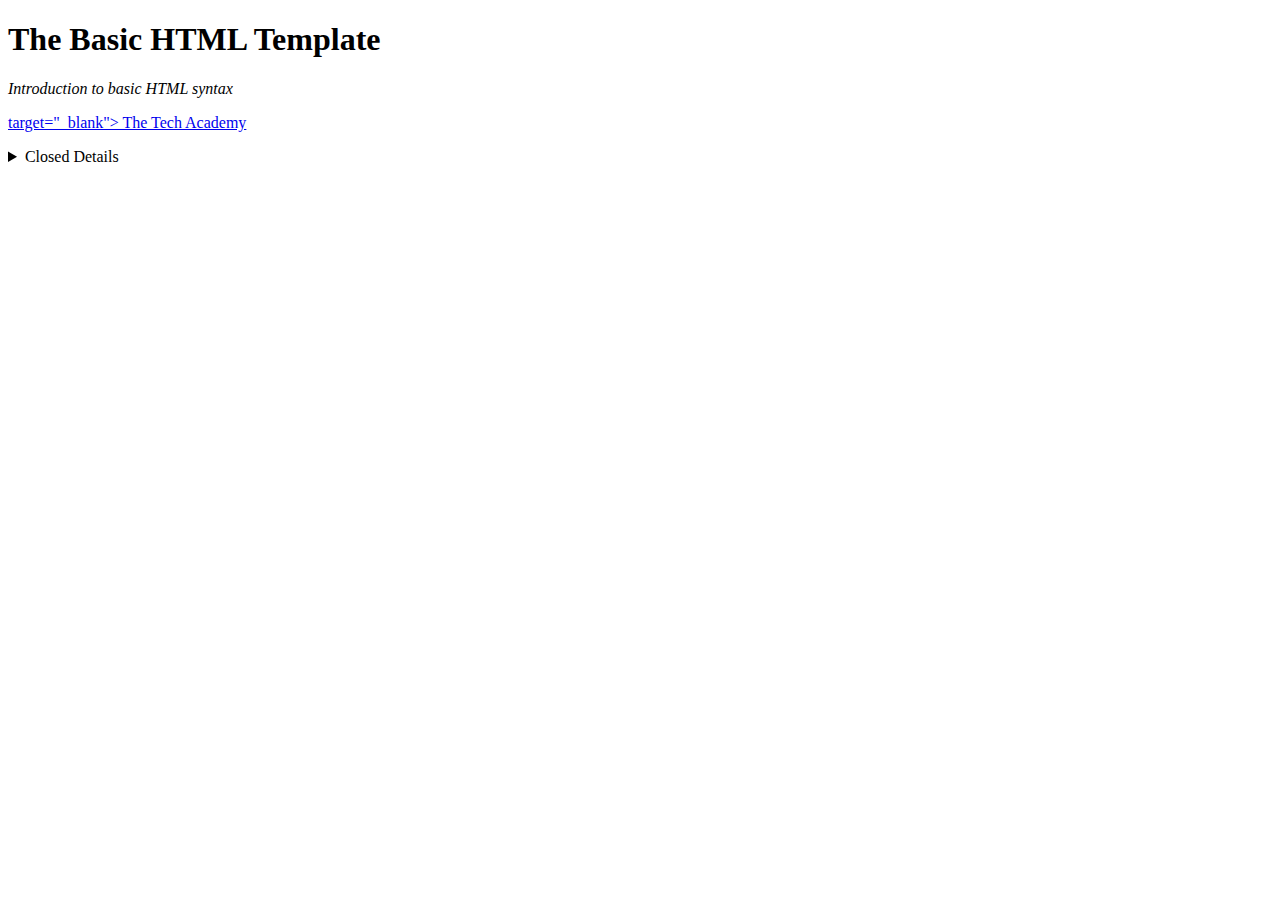
==== index.html @ 78a42a10 "Initial commit" ====
<!DOCTYPE html>
<html>
<head>
	<h1><b>The Basic HTML Template</b></h1>
</head>
<body>
	<p><em>Introduction to basic HTML syntax</em></p>
	<p>
		<a href="https:/learncodinganywhere.com/"> target="_blank"> The Tech Academy</a>
	</p>
	
	<article>
		<details>
			<summary>Closed Details</summary>
			<p>Here is a summary attribute. The current time is <time datetime="2022-06-17 08:55">08:57 on Friday</time></p>
		</details>
</body>
</html>
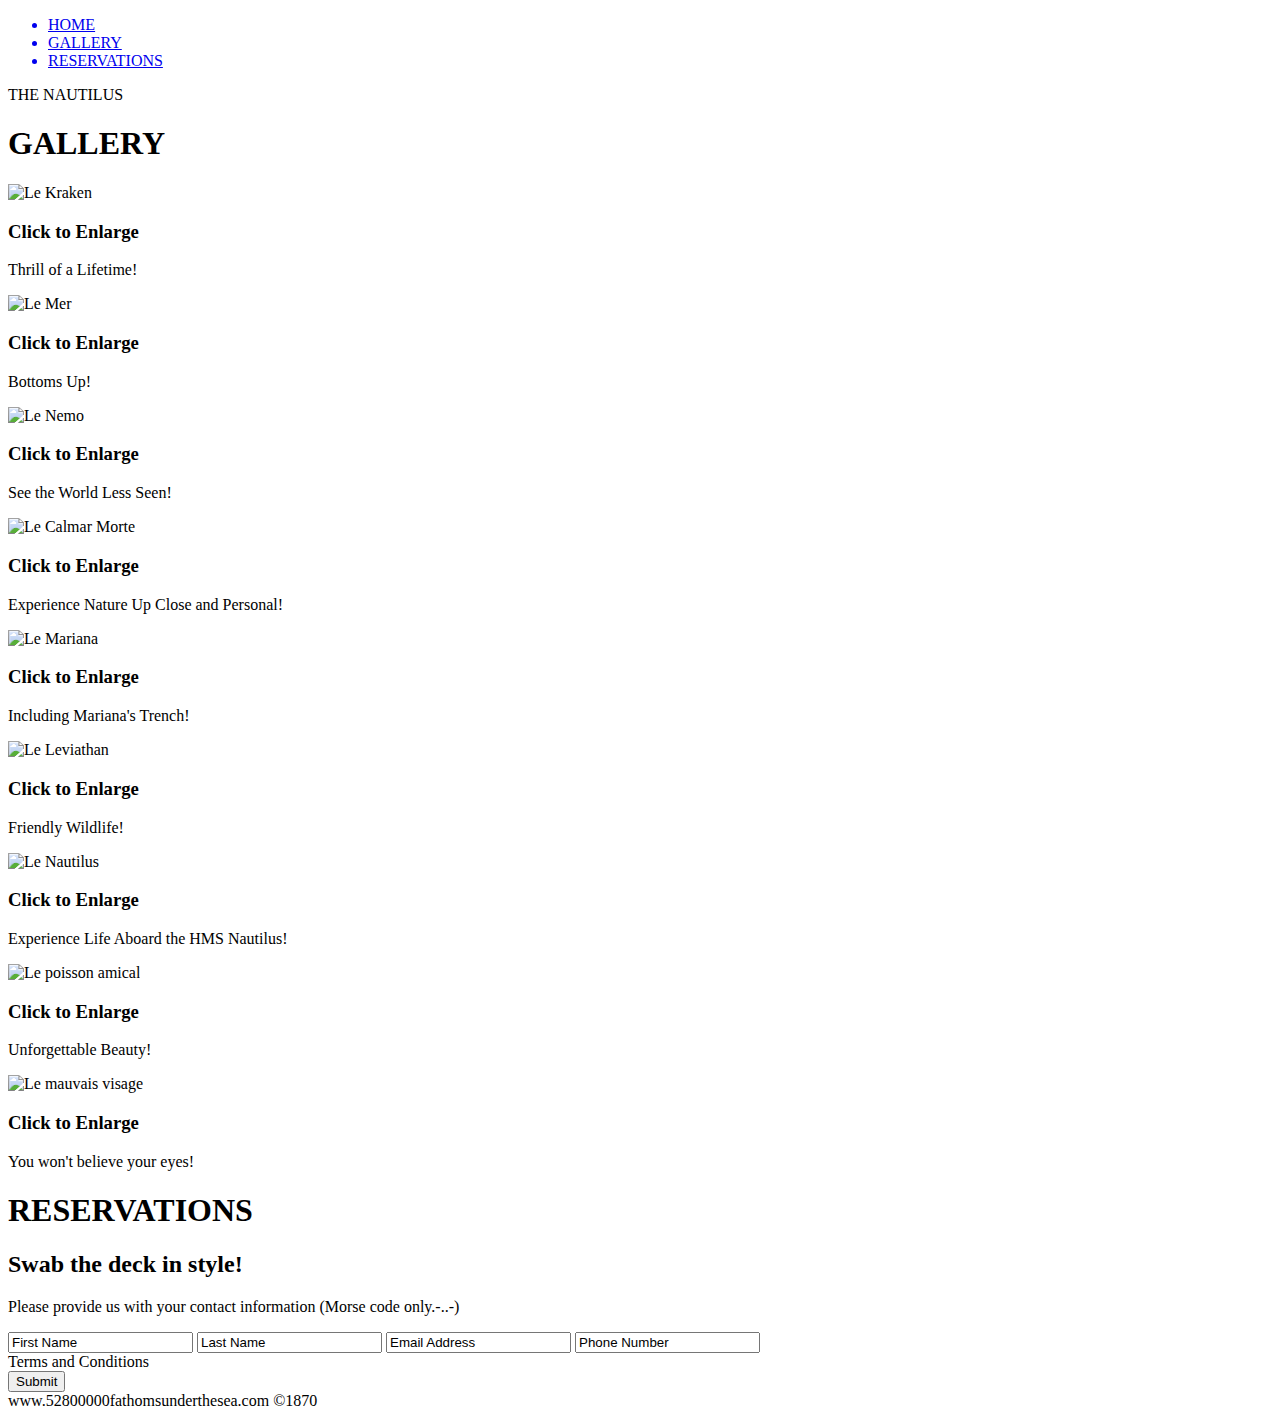
==== commit faea5ac8: "Basic Website Assignment" ====
--- a/index.html
+++ b/index.html
@@ -1,18 +1,184 @@
 <!DOCTYPE html>
-<html>
-<head>
-	<h1><b>The Basic HTML Template</b></h1>
-</head>
-<body>
-	<p><em>Introduction to basic HTML syntax</em></p>
-	<p>
-		<a href="https:/learncodinganywhere.com/"> target="_blank"> The Tech Academy</a>
-	</p>
+<html lang="en">
+	<head>
+		<meta charset="utf-8">
+		<title>52,800,000 Fathoms Under The Sea</title>
+	</head>
+	<body>
 	
-	<article>
-		<details>
-			<summary>Closed Details</summary>
-			<p>Here is a summary attribute. The current time is <time datetime="2022-06-17 08:55">08:57 on Friday</time></p>
-		</details>
-</body>
-</html>+		<!--NAV-->
+		<div>
+			<div>
+				<ul>
+					<a href="#home" id="link"><li>HOME</li></a>
+					<a href="#gallery"><li>GALLERY</li></a>
+					<a href="#contact"><li>RESERVATIONS</li></a>
+				</ul>
+			</div>
+		</div>
+		<!--END NAV-->
+		
+		<!--HOME-->
+		<div id="home">
+			<div>
+				<div>
+					<span>THE NAUTILUS</span>
+				</div>
+			</div>
+		</div>
+		<!--END HOME-->
+		
+		<!--GALLERY-->
+		<section>
+			<div id="gallery">
+				<h1>GALLERY</h1>
+				<div>
+				
+					<!--PHOTO CONTAINER1-->
+					<div>
+						<div>
+							<img src="./Images/thumb/thumbnail_5.jpg" alt="Le Kraken">
+							<div>
+								<h3>Click to Enlarge</h3>
+								<p>Thrill of a Lifetime!</p>
+							</div>
+						</div>
+					</div>
+					<!--END PHOTO CONTAINER1-->
+					
+					<!--PHOTO CONTAINER2-->
+					<div>
+						<div>
+							<img src="./Images/thumb/thumbnail_2.jpg" alt="Le Mer">
+							<div>
+								<h3>Click to Enlarge</h3>
+								<p>Bottoms Up!</p>
+							</div>
+						</div>
+					</div>
+					<!--END PHOTO CONTAINER2-->
+					
+					<!--PHOTO CONTAINER3-->
+					<div>
+						<div>
+							<img src="./Images/thumb/thumbnail_9.jpg" alt="Le Nemo"
+							<div>
+								<h3>Click to Enlarge</h3>
+								<p>See the World Less Seen!</p>
+							</div>
+						</div>
+					</div>
+					<!--END PHOTO CONTAINER3-->
+					
+					<!--PHOTO CONTAINER4-->
+					<div>
+						<div>
+							<img src="./Images/thumb/thumbnail_8.jpg" alt="Le Calmar Morte"
+							<div>
+								<h3>Click to Enlarge</h3>
+								<p>Experience Nature Up Close and Personal!</p>
+							</div>
+						</div>
+					</div>
+					<!--END PHOTO CONTAINER4-->
+					
+					<!--PHOTO CONTAINER5-->
+					<div>
+						<div>
+							<img src="./Images/thumb/thumbnail_7.jpg" alt="Le Mariana"
+							<div>
+								<h3>Click to Enlarge</h3>
+								<p>Including Mariana's Trench!</p>
+							</div>
+						</div>
+					</div>
+					<!--END PHOTO CONTAINER5-->
+					
+					<!--PHOTO CONTAINER6-->
+					<div>
+						<div>
+							<img src="./Images/thumb/thumbnail_1.jpg" alt="Le Leviathan" 
+							<div>
+								<h3>Click to Enlarge</h3>
+								<p>Friendly Wildlife!</p>
+							</div>
+						</div>
+					</div>
+					<!--END PHOTO CONTAINER6-->
+					
+					<!--PHOTO CONTAINER7-->
+					<div>
+						<div>
+							<img src="./Images/thumb/thumbnail_6.jpg" alt="Le Nautilus"
+							<div>
+								<h3>Click to Enlarge</h3>
+								<p>Experience Life Aboard the HMS Nautilus!</p>
+							</div>
+						</div>
+					</div>
+					<!--END PHOTO CONTAINER7-->
+					
+					<!--PHOTO CONTAINER8-->
+					<div>
+						<div>
+							<img src="./Images/thumb/thumbnail_3.jpg" alt="Le poisson amical"
+							<div>
+								<h3>Click to Enlarge</h3>
+								<p>Unforgettable Beauty!</p>
+							</div>
+						</div>
+					</div>
+					<!--END PHOTO CONTAINER8-->
+					
+					<!--PHOTO CONTAINER9-->
+					<div>
+						<div>
+							<img src="./Images/thumb/thumbnail_4.jpg" alt="Le mauvais visage"
+							<div>
+								<h3>Click to Enlarge</h3>
+								<p>You won't believe your eyes!</p>
+							</div>
+						</div>
+					</div>
+					<!--END PHOTO CONTAINER9-->
+				
+				</div>
+			</div>
+		</section>
+		<!--END GALLERY-->
+		
+		<!--RSVP-->
+		<section>
+			<div id="contact">
+				<div>
+					<h1>RESERVATIONS</h1>
+					<div>
+						<h2><span>Swab the deck in style!</span></h2>
+						<p>
+							Please provide us with your contact information (Morse code only.-..-)
+						</p>
+						<div>
+							<form action="" method="post">
+								<input class="rsvp" type="text" value="First Name">
+								<input class="rsvp" type="text" value="Last Name">
+								<input class="rsvp" type="text" value="Email Address">
+								<input class="rsvp" type="text" value="Phone Number">
+								<div class="form-spacer">
+									<label class="terms">Terms and Conditions</label>
+								</div>
+								<div>
+									<input type="submit" value="Submit">
+								</div>
+							</form>
+						</div>
+					</form>
+				</div>
+			</div>
+		</section>
+		<!--END RSVP-->
+		
+		<!--FOOTER-->
+		<div>
+			www.52800000fathomsunderthesea.com &copy;1870
+		</div>
+		<!--END FOOTER-->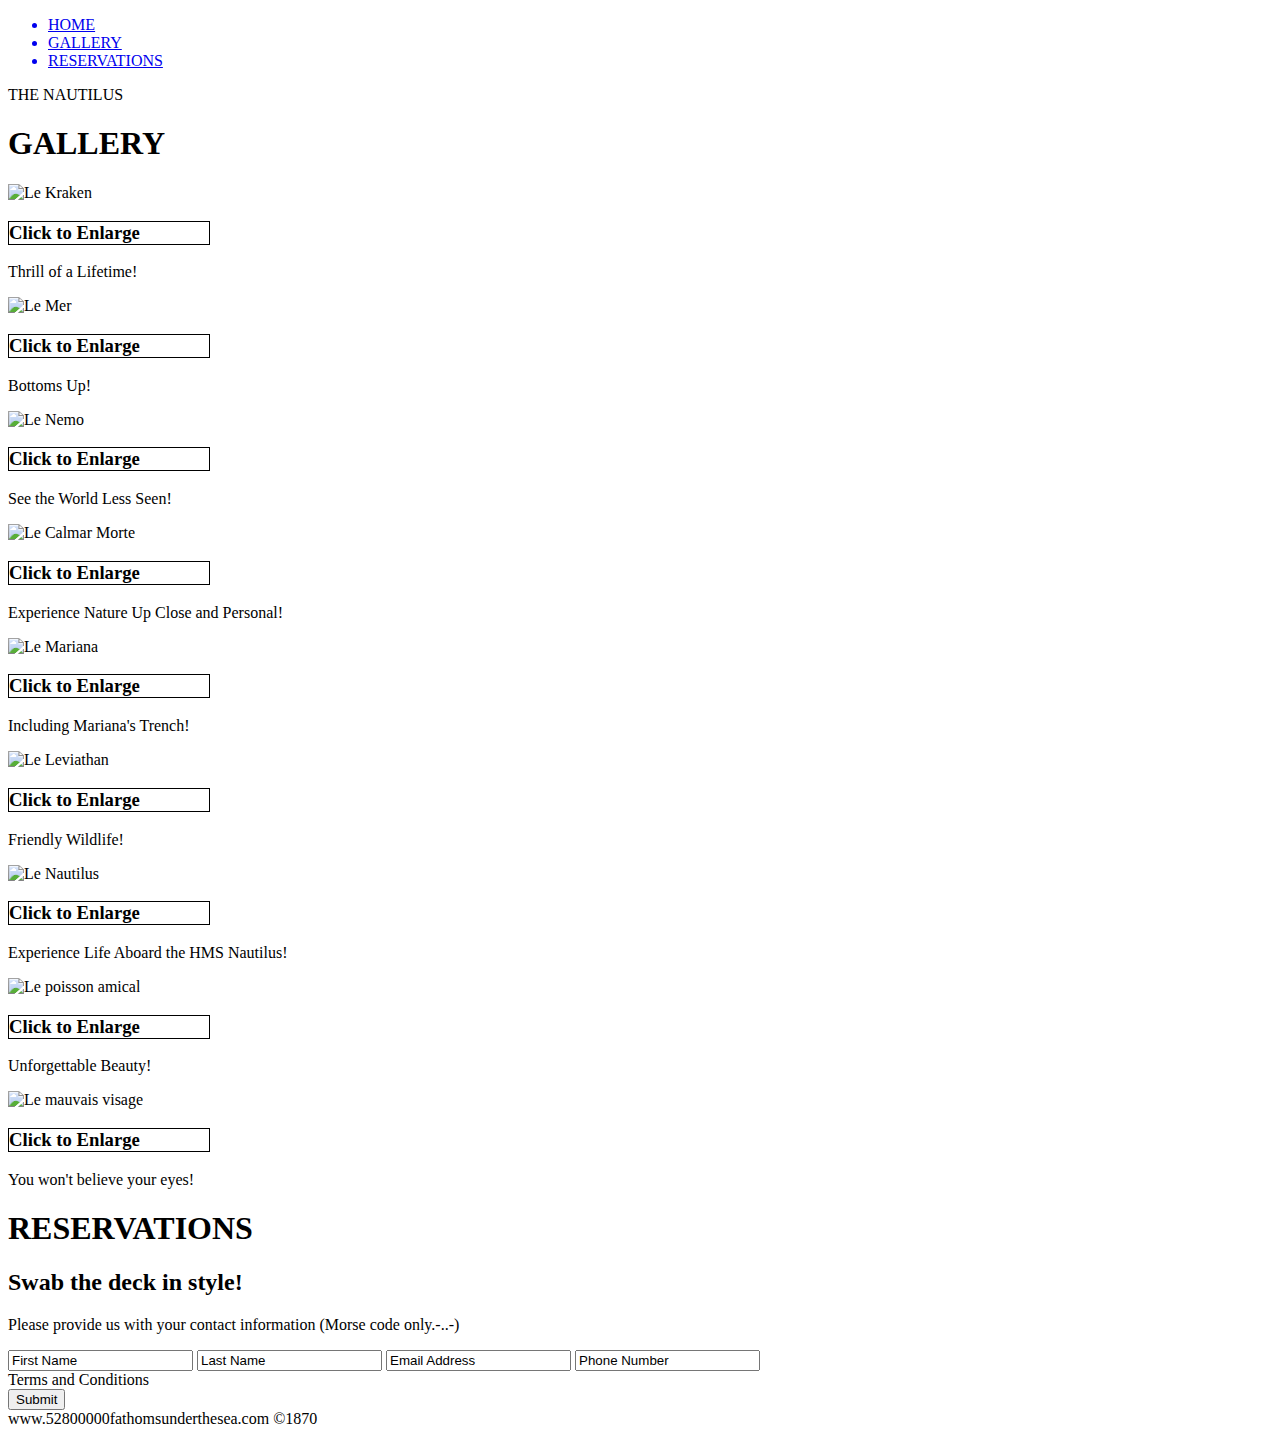
==== commit b42af531: "Added borders/cleaned up img sizes" ====
--- a/index.html
+++ b/index.html
@@ -39,7 +39,7 @@
 						<div>
 							<img src="./Images/thumb/thumbnail_5.jpg" alt="Le Kraken">
 							<div>
-								<h3>Click to Enlarge</h3>
+								<h3 style="border:1px solid black; width:200px">Click to Enlarge</h3>
 								<p>Thrill of a Lifetime!</p>
 							</div>
 						</div>
@@ -51,7 +51,7 @@
 						<div>
 							<img src="./Images/thumb/thumbnail_2.jpg" alt="Le Mer">
 							<div>
-								<h3>Click to Enlarge</h3>
+								<h3 style="border:1px solid black; width:200px">Click to Enlarge</h3>
 								<p>Bottoms Up!</p>
 							</div>
 						</div>
@@ -63,7 +63,7 @@
 						<div>
 							<img src="./Images/thumb/thumbnail_9.jpg" alt="Le Nemo"
 							<div>
-								<h3>Click to Enlarge</h3>
+								<h3 style="border:1px solid black; width:200px">Click to Enlarge</h3>
 								<p>See the World Less Seen!</p>
 							</div>
 						</div>
@@ -73,9 +73,9 @@
 					<!--PHOTO CONTAINER4-->
 					<div>
 						<div>
-							<img src="./Images/thumb/thumbnail_8.jpg" alt="Le Calmar Morte"
+							<img src="./Images/thumb/thumbnail_8.jpg" alt="Le Calmar Morte"/>
 							<div>
-								<h3>Click to Enlarge</h3>
+								<h3 style="border:1px solid black; width:200px">Click to Enlarge</h3>
 								<p>Experience Nature Up Close and Personal!</p>
 							</div>
 						</div>
@@ -85,9 +85,9 @@
 					<!--PHOTO CONTAINER5-->
 					<div>
 						<div>
-							<img src="./Images/thumb/thumbnail_7.jpg" alt="Le Mariana"
+							<img src="./Images/thumb/thumbnail_7.jpg" alt="Le Mariana"/>
 							<div>
-								<h3>Click to Enlarge</h3>
+								<h3 style="border:1px solid black; width:200px">Click to Enlarge</h3>
 								<p>Including Mariana's Trench!</p>
 							</div>
 						</div>
@@ -97,9 +97,9 @@
 					<!--PHOTO CONTAINER6-->
 					<div>
 						<div>
-							<img src="./Images/thumb/thumbnail_1.jpg" alt="Le Leviathan" 
+							<img src="./Images/thumb/thumbnail_1.jpg" alt="Le Leviathan" width="350"/>
 							<div>
-								<h3>Click to Enlarge</h3>
+								<h3 style="border:1px solid black; width:200px">Click to Enlarge</h3>
 								<p>Friendly Wildlife!</p>
 							</div>
 						</div>
@@ -109,9 +109,9 @@
 					<!--PHOTO CONTAINER7-->
 					<div>
 						<div>
-							<img src="./Images/thumb/thumbnail_6.jpg" alt="Le Nautilus"
+							<img src="./Images/thumb/thumbnail_6.jpg" alt="Le Nautilus"/>
 							<div>
-								<h3>Click to Enlarge</h3>
+								<h3 style="border:1px solid black; width:200px">Click to Enlarge</h3>
 								<p>Experience Life Aboard the HMS Nautilus!</p>
 							</div>
 						</div>
@@ -121,9 +121,9 @@
 					<!--PHOTO CONTAINER8-->
 					<div>
 						<div>
-							<img src="./Images/thumb/thumbnail_3.jpg" alt="Le poisson amical"
+							<img src="./Images/thumb/thumbnail_3.jpg" alt="Le poisson amical" width="350"/>
 							<div>
-								<h3>Click to Enlarge</h3>
+								<h3 style="border:1px solid black; width:200px">Click to Enlarge</h3>
 								<p>Unforgettable Beauty!</p>
 							</div>
 						</div>
@@ -133,9 +133,9 @@
 					<!--PHOTO CONTAINER9-->
 					<div>
 						<div>
-							<img src="./Images/thumb/thumbnail_4.jpg" alt="Le mauvais visage"
+							<img src="./Images/thumb/thumbnail_4.jpg" alt="Le mauvais visage"/>
 							<div>
-								<h3>Click to Enlarge</h3>
+								<h3 style="border:1px solid black; width:200px">Click to Enlarge</h3>
 								<p>You won't believe your eyes!</p>
 							</div>
 						</div>
